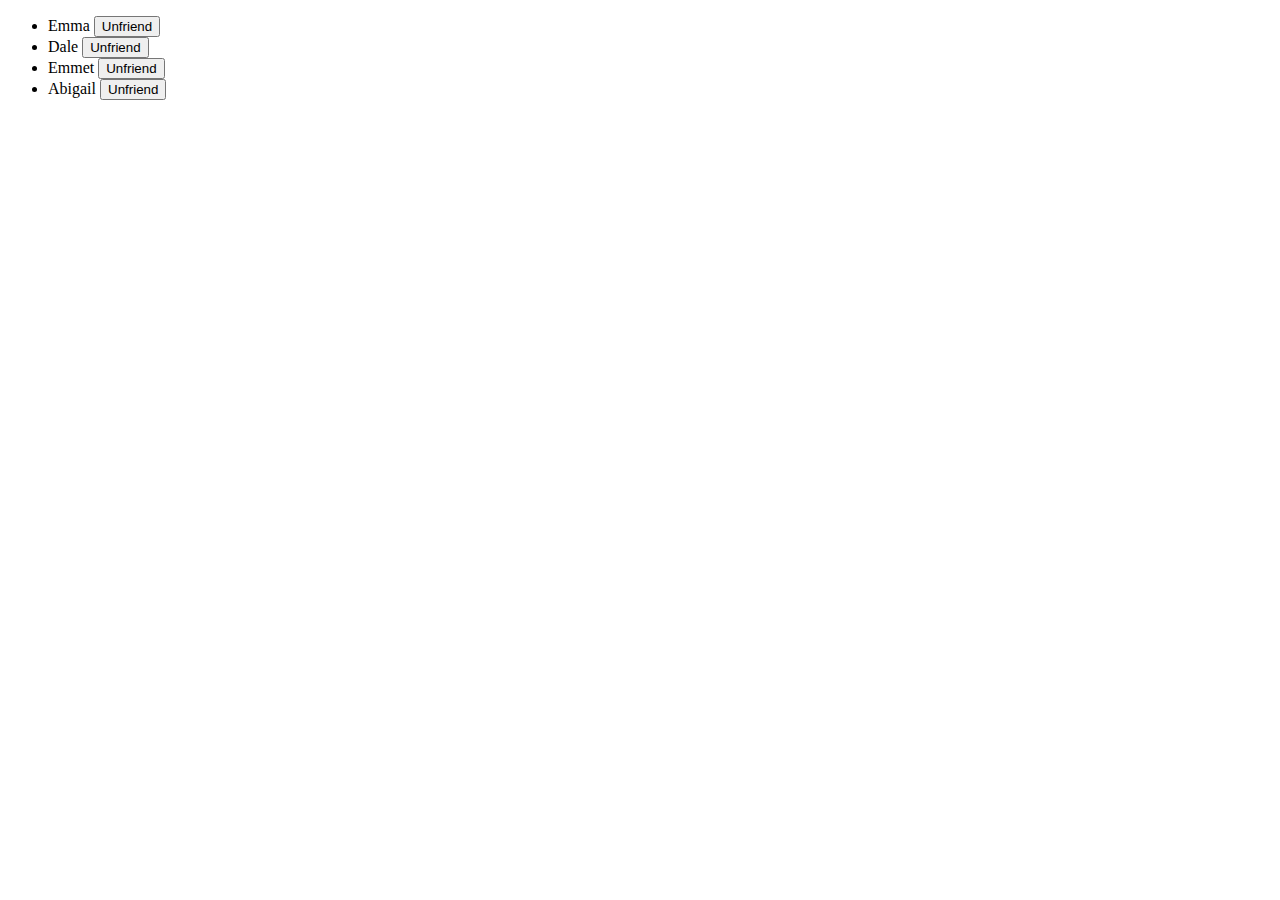
==== demos/multiple-events/index.html @ c88e0387 "App JS properly targeted with remove button" ====
<!DOCTYPE html>
<html lang="en">
<head>
    <meta charset="UTF-8">
    <meta http-equiv="X-UA-Compatible" content="IE=edge">
    <meta name="viewport" content="width=device-width, initial-scale=1.0">
    <title>Multiple Events</title>
</head>
<body>
    <ul id="friend-list">
        <li> Emma <button>Unfriend</button></li>
        <li> Dale <button>Unfriend</button></li>
        <li> Emmet <button>Unfriend</button></li>
        <li> Abigail <button>Unfriend</button></li>    
    </ul>

    <script src="app.js"></script>
</body>
</html>
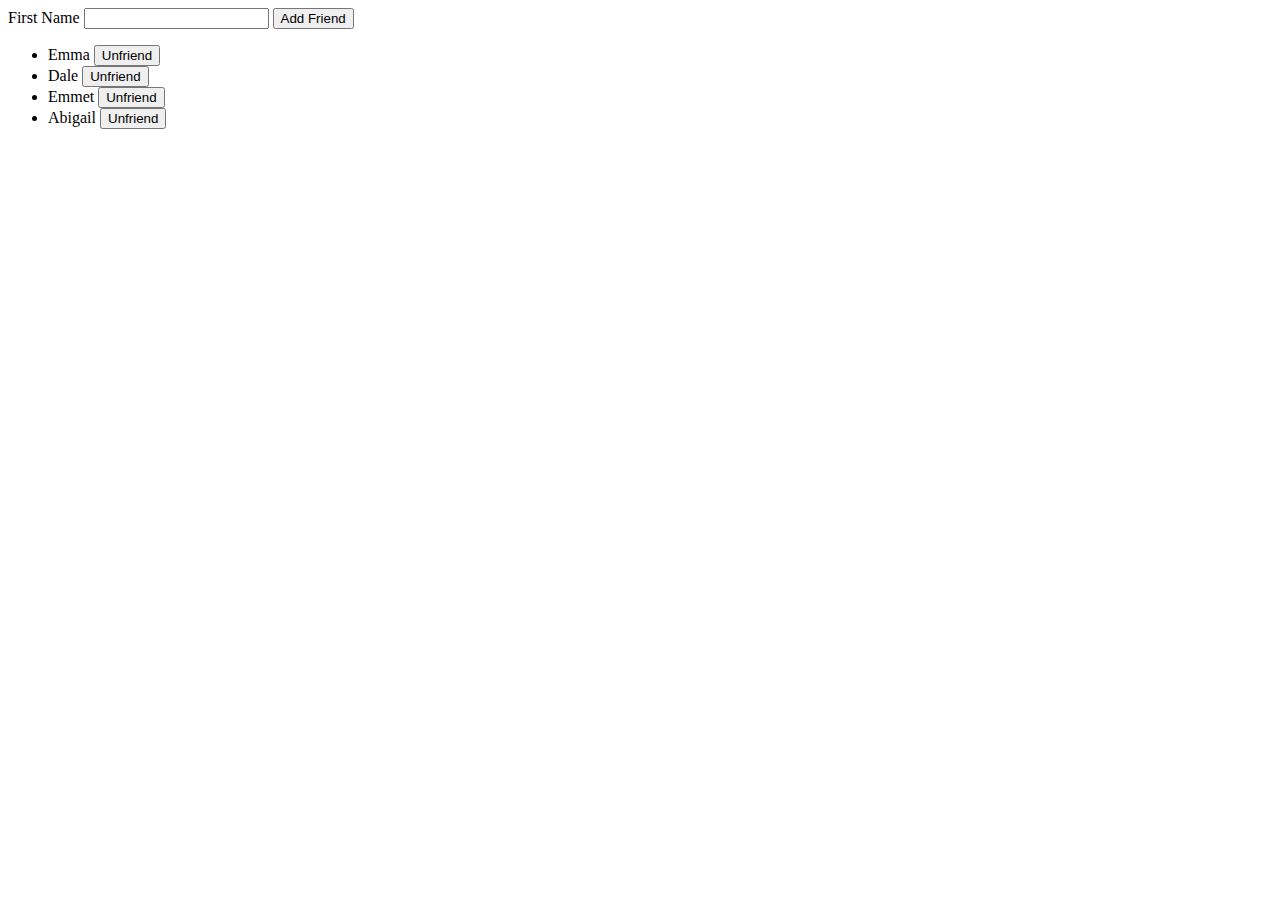
==== commit 7d40f167: "ability to enter friend name; addfirend, list" ====
--- a/demos/multiple-events/index.html
+++ b/demos/multiple-events/index.html
@@ -6,7 +6,13 @@
     <meta name="viewport" content="width=device-width, initial-scale=1.0">
     <title>Multiple Events</title>
 </head>
+
 <body>
+    <form action="" id="add-friend">
+    <label for="first-name"> First Name </label>
+    <input type="text" id="first-name">
+    <button>Add Friend</button>
+    </form>
     <ul id="friend-list">
         <li> Emma <button>Unfriend</button></li>
         <li> Dale <button>Unfriend</button></li>
